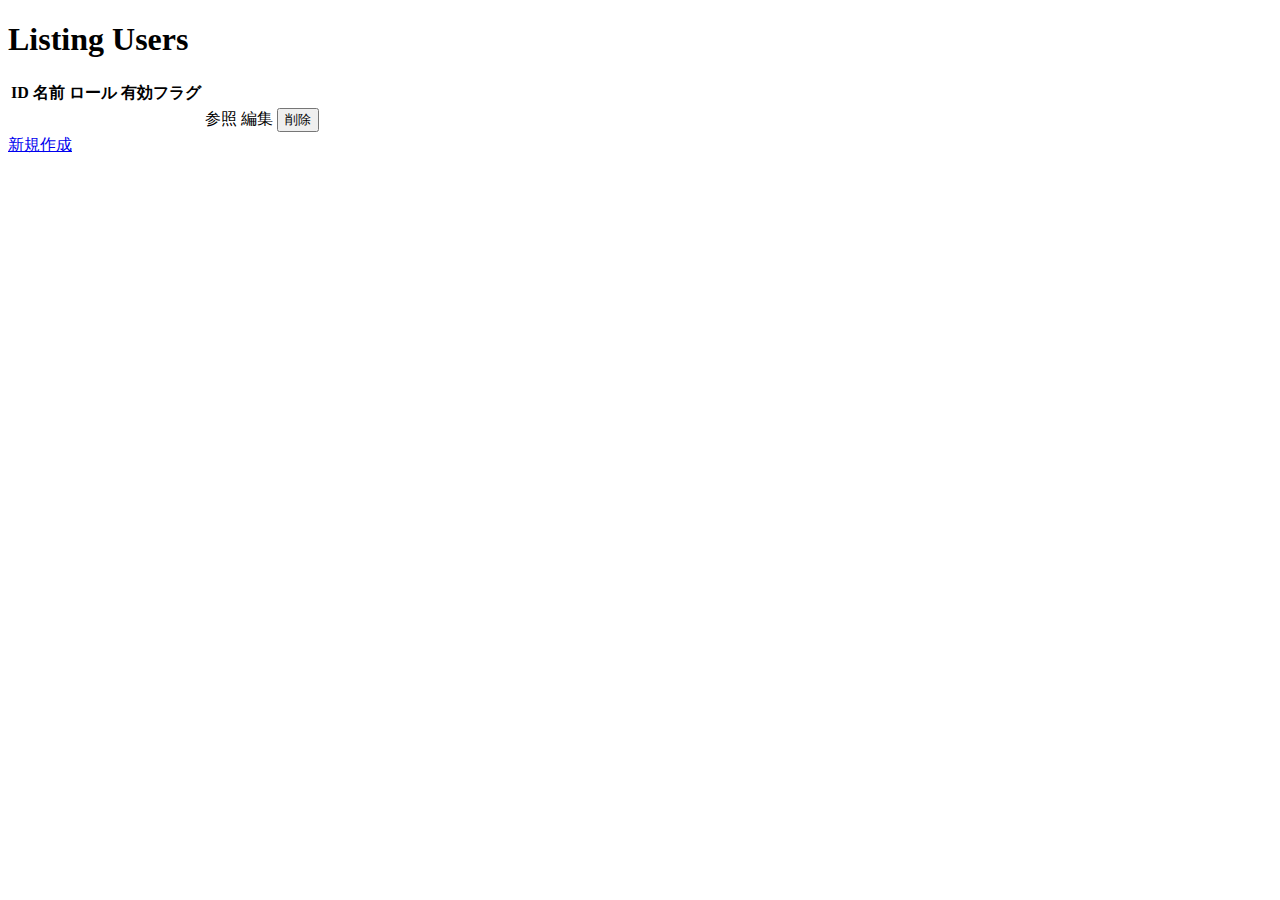
==== src/main/resources/templates/usermaster/usermaster/index.html @ b2630b0a "first commit" ====
<!DOCTYPE html>
<html xmlns:th="http://www.thymeleaf.org"
    th:replace="~{usermaster/layout/template :: layout(~{::title},~{::body/content()})}">
<head>
<title>TOP Page</title>
</head>
<body>
    <div class="container body-container">
        <h1>Listing Users</h1>
        <table class="table">
            <thead>
                <tr>
                    <th>ID</th>
                    <th>名前</th>
                    <th>ロール</th>
                    <th>有効フラグ</th>
                    <th></th>
                    <th sec:authorize="hasAuthority('EDIT')"></th>
                    <th sec:authorize="hasAuthority('EDIT')"></th>
                </tr>
            </thead>
            <tbody>
                <tr th:each="user:${users}" th:object="${user}">
                    <td th:text="*{id}"></td>
                    <td th:text="*{name}"></td>
                    <td th:text="*{role}"></td>
                    <td th:text="*{enabled}"></td>
                    <td><a class="btn btn-default btn-xs"
                        th:href="@{/usermaster/show/{id}(id=*{id})}">参照</a></td>
                    <td sec:authorize="hasAuthority('EDIT')"><a
                        class="btn btn-default btn-xs"
                        th:href="@{/usermaster/edit/{id}(id=*{id})}">編集</a></td>
                    <td sec:authorize="hasAuthority('EDIT')">
                        <form th:action="@{/usermaster/delete/{id}(id=*{id})}"
                            th:method="post">
                            <input type="submit" class="btn btn-default btn-xs" value="削除" />
                        </form>
                    </td>
                </tr>
            </tbody>
        </table>
        <a class="btn btn-outline-dark" href="/usermaster/new">新規作成</a>
    </div>
</body>
</html>
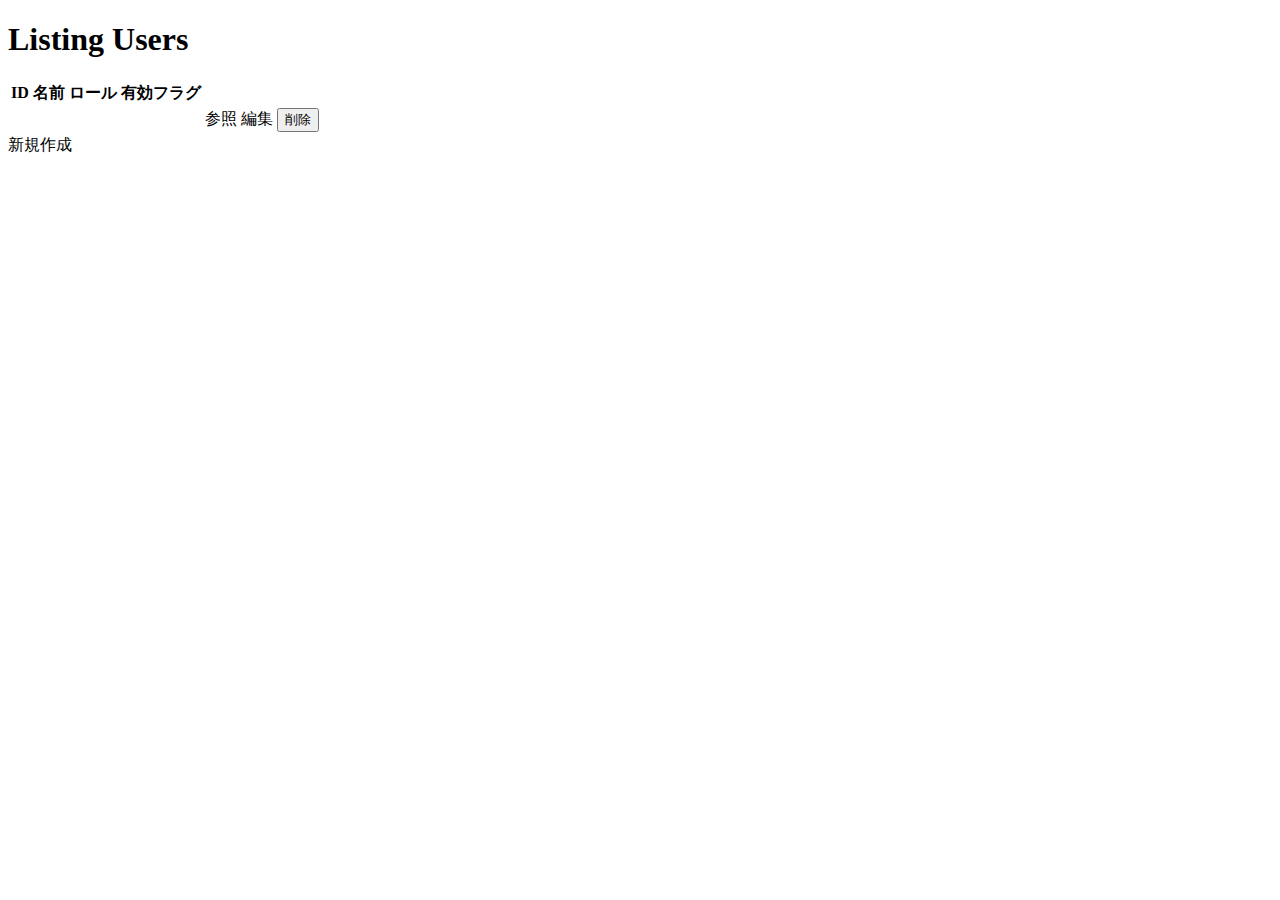
==== commit 7605aedc: "mod layout" ====
--- a/src/main/resources/templates/usermaster/usermaster/index.html
+++ b/src/main/resources/templates/usermaster/usermaster/index.html
@@ -39,7 +39,7 @@
                 </tr>
             </tbody>
         </table>
-        <a class="btn btn-outline-dark" href="/usermaster/new">新規作成</a>
+        <a class="btn btn-outline-dark" th:href="@{/usermaster/new}">新規作成</a>
     </div>
 </body>
 </html>